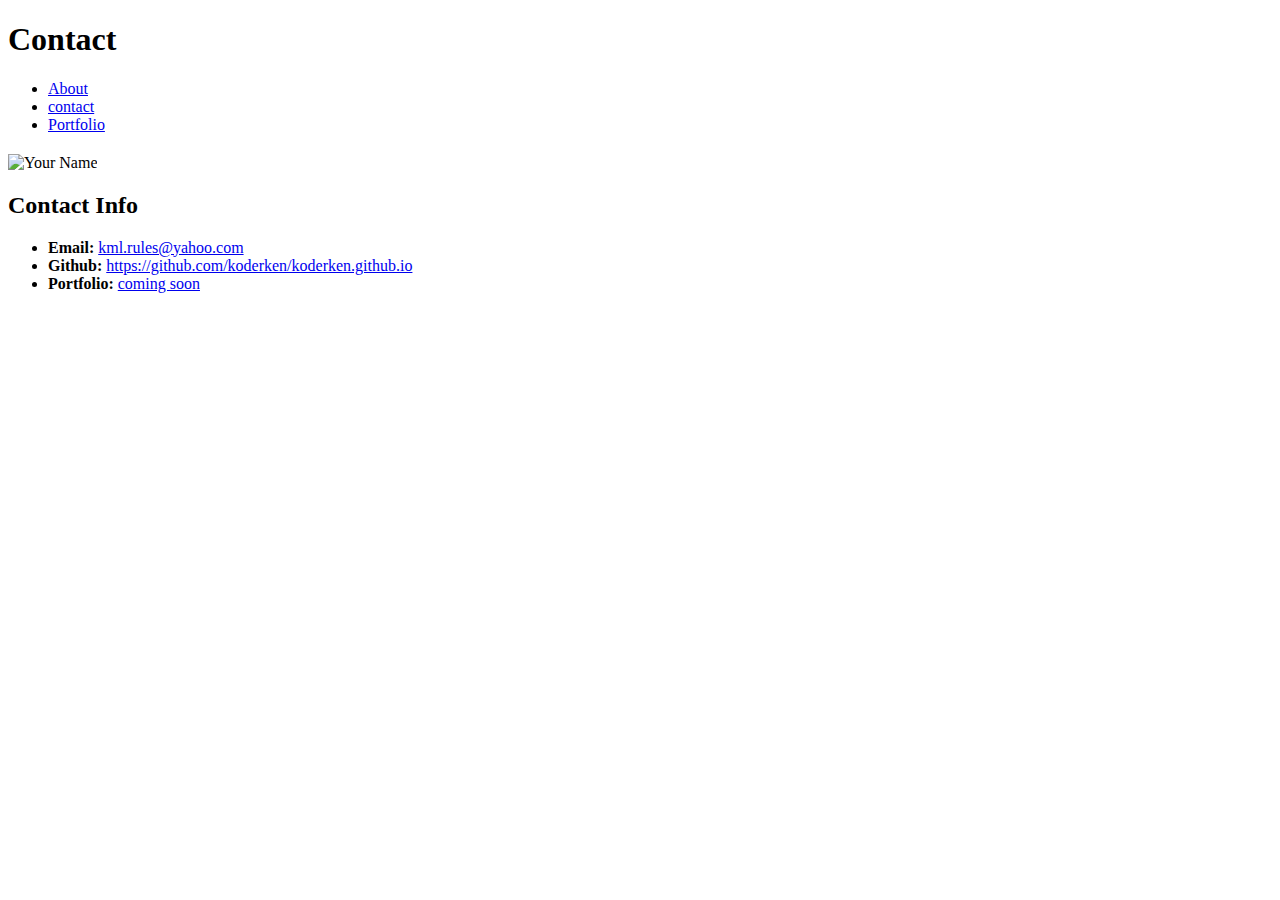
==== contact.html @ 97000b90 "Create contact.html" ====
<!DOCTYPE html>
<html lang="en-us">

<head>
    <meta charset="UTF-8">
    <title>CSS Stylesheets with Relative Paths</title>

    <!-- This line is money! It points your HTML to the CSS file. -->
    <!-- Notice the "relative" pathway? It matches a file inside our current directory's "assets" folder. Open it to see our style rules. -->
    <link rel="stylesheet" type="text/css" href="assets/css/style.css">

</head>

<body>
    <header>
        <h1>Contact</h1>
    </header>


    <ul>
        <li><a href="index.html">About</a></li>
        <li><a href="contact.html">contact</a></li>
        <li><a href="portfolio.html">Portfolio</a></li>
    </ul>
    <div class="container">

        <section id="main-bio">

            <h2></h2>

            <img id="bio-image" src="" alt="Your Name">

            <p>


                <a href="http://www.lipsum.com/"></a>
            </p>
        </section>

        <section id="contact-info">
            <h2>Contact Info</h2>
            <ul>
                <li><strong>Email:</strong> <a href="#">kml.rules@yahoo.com</a></li>
                <li><strong>Github:</strong> <a href="#">https://github.com/koderken/koderken.github.io</a></li>
                <li><strong>Portfolio:</strong> <a href="#">coming soon</a></li>
            </ul>
        </section>
    </div>


</body>

</html>
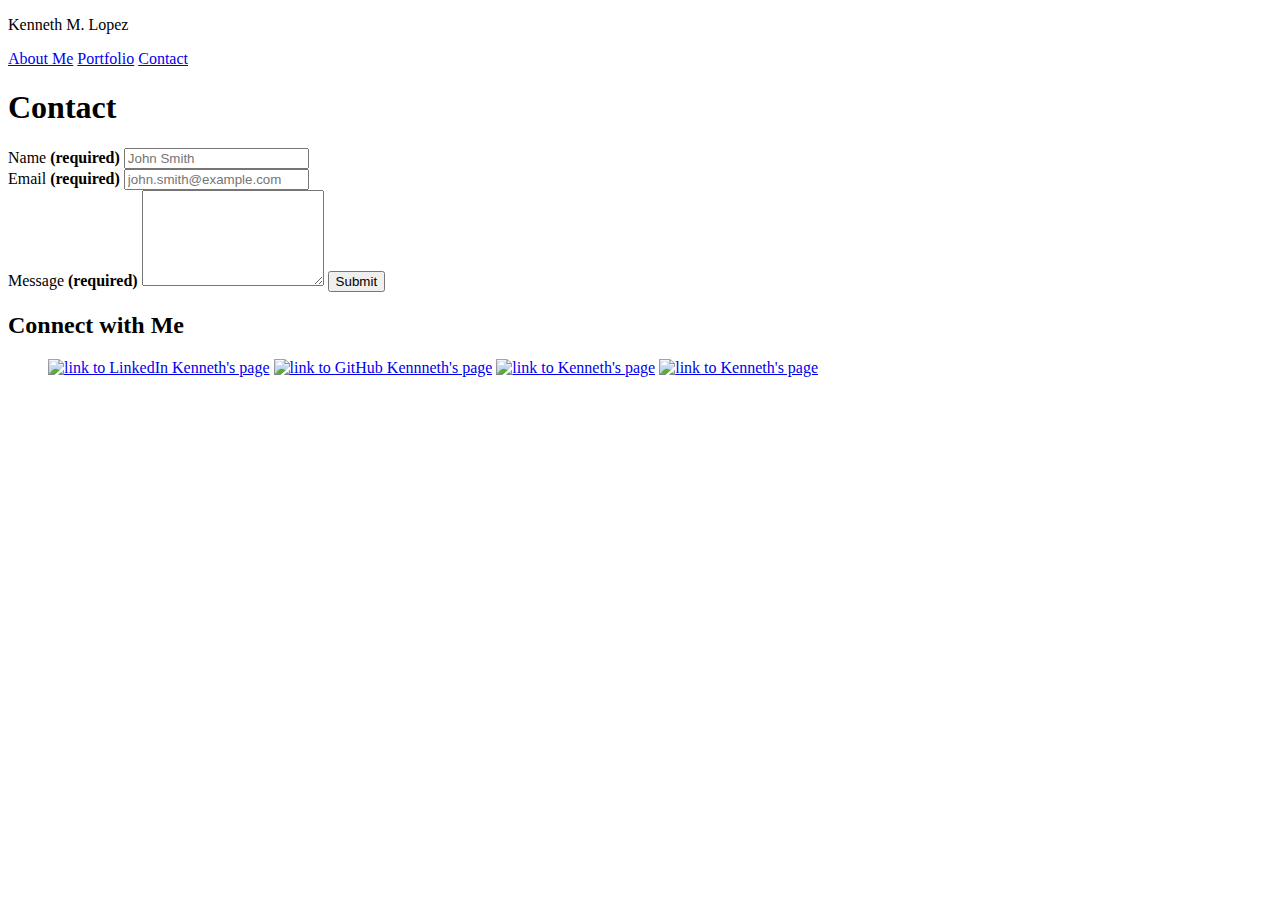
==== commit c3722f2d: "Update contact.html" ====
--- a/contact.html
+++ b/contact.html
@@ -1,53 +1,79 @@
 <!DOCTYPE html>
-<html lang="en-us">
+<html lang="en">
 
 <head>
     <meta charset="UTF-8">
-    <title>CSS Stylesheets with Relative Paths</title>
+    <meta name="viewport" content="width=device-width, initial-scale=1">
+    <meta name="description" content="This is the official portfolio page of Kenneth M. Lopez ">
+    <meta name="keywords" content="Kenneth M. Lopez, portfolio, biography, contact,">
+    <meta name="author" content="Kenneth M. Lopez">
 
-    <!-- This line is money! It points your HTML to the CSS file. -->
-    <!-- Notice the "relative" pathway? It matches a file inside our current directory's "assets" folder. Open it to see our style rules. -->
+    <title> Kenneth M. Lopez | Contact</title>
+
+    <link rel="stylesheet" type="text/css" href="assets/css/reset.css">
     <link rel="stylesheet" type="text/css" href="assets/css/style.css">
-
 </head>
 
 <body>
-    <header>
-        <h1>Contact</h1>
-    </header>
+    <div id="top_pane" class="clearfix">
+        <div class="container">
+            <header>
+                <p id="website_name"> Kenneth M. Lopez </p>
+            </header>
 
+            <nav id="website_menu">
+                <a href="index.html">About Me</a>
+                <a href="portfolio.html">Portfolio</a>
+                <a href="contact.html" class="last_link">Contact</a>
+            </nav>
+        </div>
+    </div>
 
-    <ul>
-        <li><a href="index.html">About</a></li>
-        <li><a href="contact.html">contact</a></li>
-        <li><a href="portfolio.html">Portfolio</a></li>
-    </ul>
-    <div class="container">
+    <div id="middle_pane" class="container clearfix">
+        <section class="left_pane">
+            <article>
+                <header>
+                    <h1>Contact</h1>
+                </header>
 
-        <section id="main-bio">
+                <form action="#">
+                    <label for="form_name">Name <strong>(required)</strong></label>
+                    <input type="text" id="form_name" name="user_name" placeholder="John Smith" required>
+                    <br>
 
-            <h2></h2>
+                    <label for="form_email">Email <strong>(required)</strong></label>
+                    <input type="text" id="form_email" name="user_email" placeholder="john.smith@example.com" required>
+                    <br>
 
-            <img id="bio-image" src="" alt="Your Name">
+                    <label for="form_message">Message <strong>(required)</strong></label>
+                    <textarea id="form_message" maxlength="200" rows="6" required></textarea>
 
-            <p>
-
-
-                <a href="http://www.lipsum.com/"></a>
-            </p>
+                    <input type="submit" id="form_submit" value="Submit">
+                </form>
+            </article>
         </section>
 
-        <section id="contact-info">
-            <h2>Contact Info</h2>
-            <ul>
-                <li><strong>Email:</strong> <a href="#">kml.rules@yahoo.com</a></li>
-                <li><strong>Github:</strong> <a href="#">https://github.com/koderken/koderken.github.io</a></li>
-                <li><strong>Portfolio:</strong> <a href="#">coming soon</a></li>
-            </ul>
+        <section class="right_pane">
+            <header>
+                <h2>Connect with Me</h2>
+            </header>
+
+            <figure>
+                <a href="https://www.linkedin.com/" target="_blank"><img src="assets/images/icon_linkedin.png" alt="link to LinkedIn Kenneth's page"></a>
+                <a href="https://github.com/" target="_blank"><img src="assets/images/icon_github.png" alt="link to GitHub Kennneth's page"></a>
+                <a href="https://" target="_blank"><img src="assets/images/icon_wordpress.png" alt="link to Kenneth's page"></a>
+                <a href="https://" target="_blank"><img src="assets/images/icon_stackoverflow.png" alt="link to Kenneth's page"></a>
+            </figure>
         </section>
     </div>
 
+    <div id="bottom_pane" class="clearfix">
+        <div class="container">
+            <footer>
 
+            </footer>
+        </div>
+    </div>
 </body>
 
 </html>
